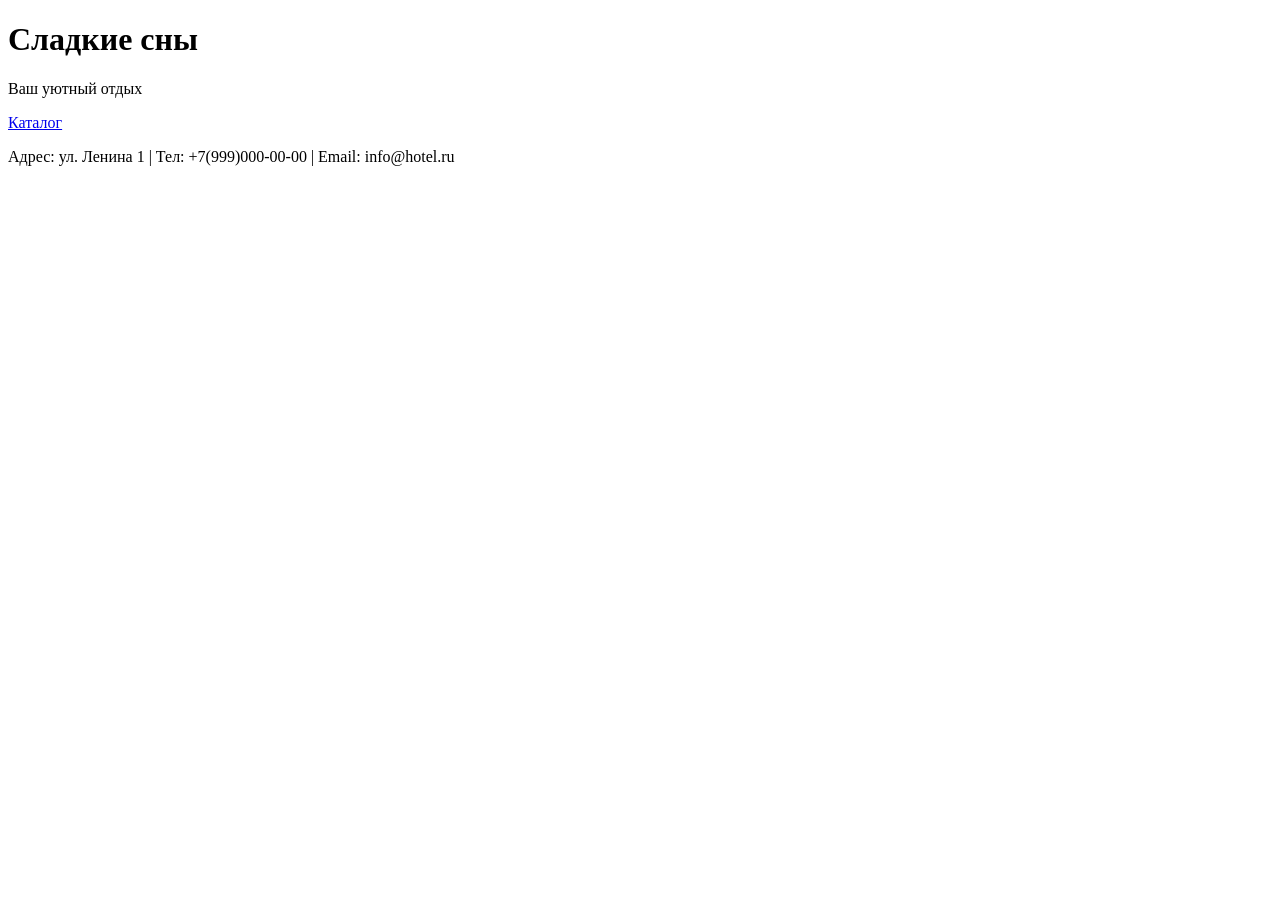
==== index.html @ c258422d "Create index.html" ====
<!-- index.html -->
<!DOCTYPE html>
<html lang="ru">
<head>
    <meta charset="UTF-8">
    <title>Сладкие сны</title>
    <link rel="stylesheet" href="style.css">
</head>
<body>
    <header><h1>Сладкие сны</h1><p>Ваш уютный отдых</p></header>
    <main><a href="catalog.html">Каталог</a></main>
    <footer><p>Адрес: ул. Ленина 1 | Тел: +7(999)000-00-00 | Email: info@hotel.ru</p></footer>
</body>
</html>
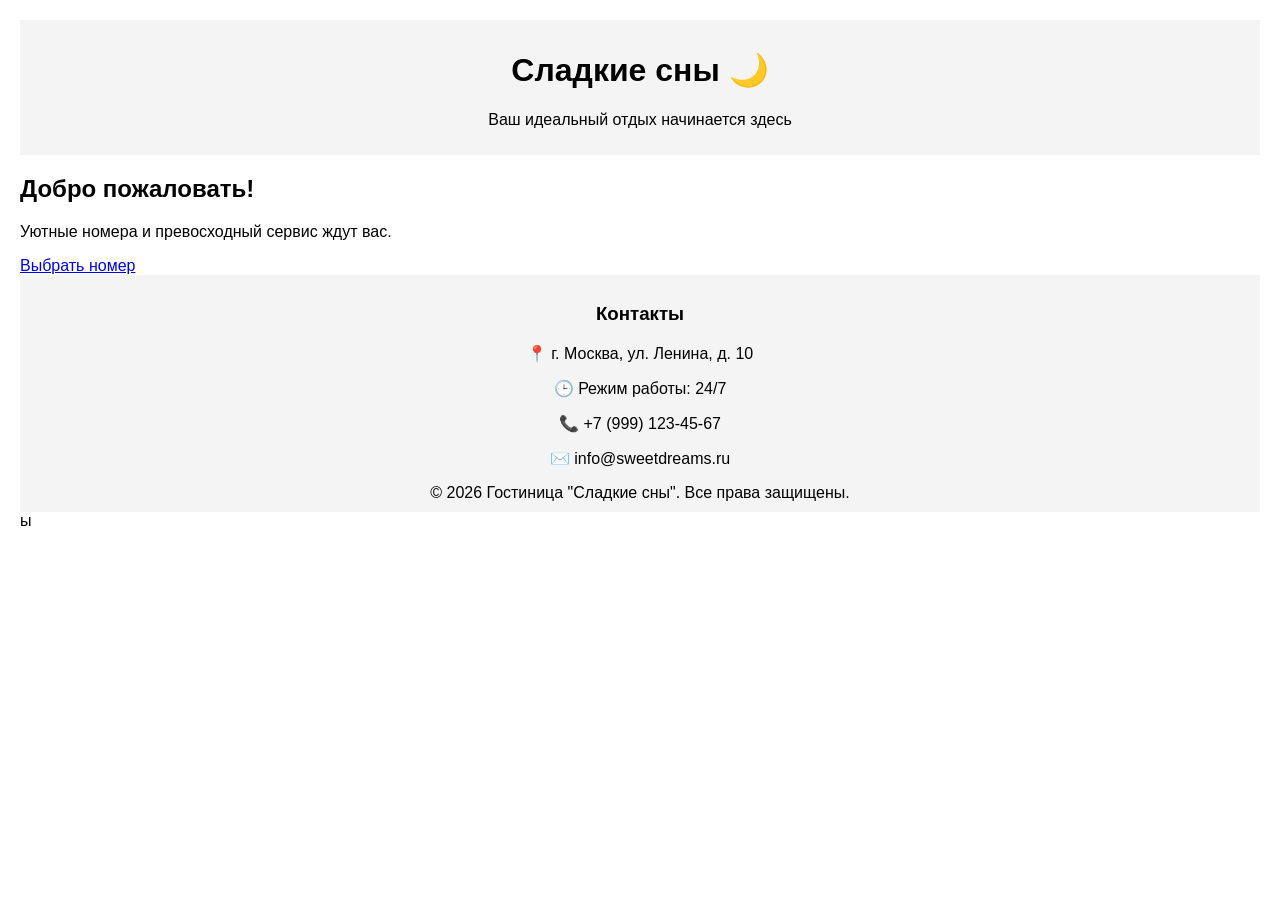
==== commit 4d3d9394: "Update index.html" ====
--- a/index.html
+++ b/index.html
@@ -3,12 +3,40 @@
 <html lang="ru">
 <head>
     <meta charset="UTF-8">
-    <title>Сладкие сны</title>
+    <meta name="viewport" content="width=device-width, initial-scale=1.0">
+    <title>Гостиница "Сладкие сны"</title>
     <link rel="stylesheet" href="style.css">
+    <link href="https://fonts.googleapis.com/css2?family=Montserrat:wght@400;600&display=swap" rel="stylesheet">
 </head>
 <body>
-    <header><h1>Сладкие сны</h1><p>Ваш уютный отдых</p></header>
-    <main><a href="catalog.html">Каталог</a></main>
-    <footer><p>Адрес: ул. Ленина 1 | Тел: +7(999)000-00-00 | Email: info@hotel.ru</p></footer>
+    <header class="main-header">
+        <div class="container">
+            <h1 class="logo">Сладкие сны 🌙</h1>
+            <p class="slogan">Ваш идеальный отдых начинается здесь</p>
+        </div>
+    </header>
+
+    <main class="hero">
+        <div class="container hero-content">
+            <h2>Добро пожаловать!</h2>
+            <p>Уютные номера и превосходный сервис ждут вас.</p>
+            <a href="catalog.html" class="btn btn-primary">Выбрать номер</a>
+        </div>
+    </main>
+
+    <footer class="main-footer">
+        <div class="container footer-grid">
+            <div class="contact-block">
+                <h3>Контакты</h3>
+                <p>📍 г. Москва, ул. Ленина, д. 10</p>
+                <p>🕒 Режим работы: 24/7</p>
+                <p>📞 +7 (999) 123-45-67</p>
+                <p>✉️ info@sweetdreams.ru</p>
+            </div>
+        </div>
+        <div class="copyright">
+            © 2026 Гостиница "Сладкие сны". Все права защищены.
+        </div>
+    </footer>
 </body>
-</html>
+</html>ы
--- a/style.css
+++ b/style.css
@@ -0,0 +1,5 @@
+/* style.css */
+body { font-family: Arial, sans-serif; margin: 0; padding: 20px; }
+header, footer { background: #f4f4f4; padding: 10px; text-align: center; }
+#rooms { display: flex; gap: 20px; flex-wrap: wrap; }
+.room-card { border: 1px solid #ddd; padding: 10px; width: 200px; }
